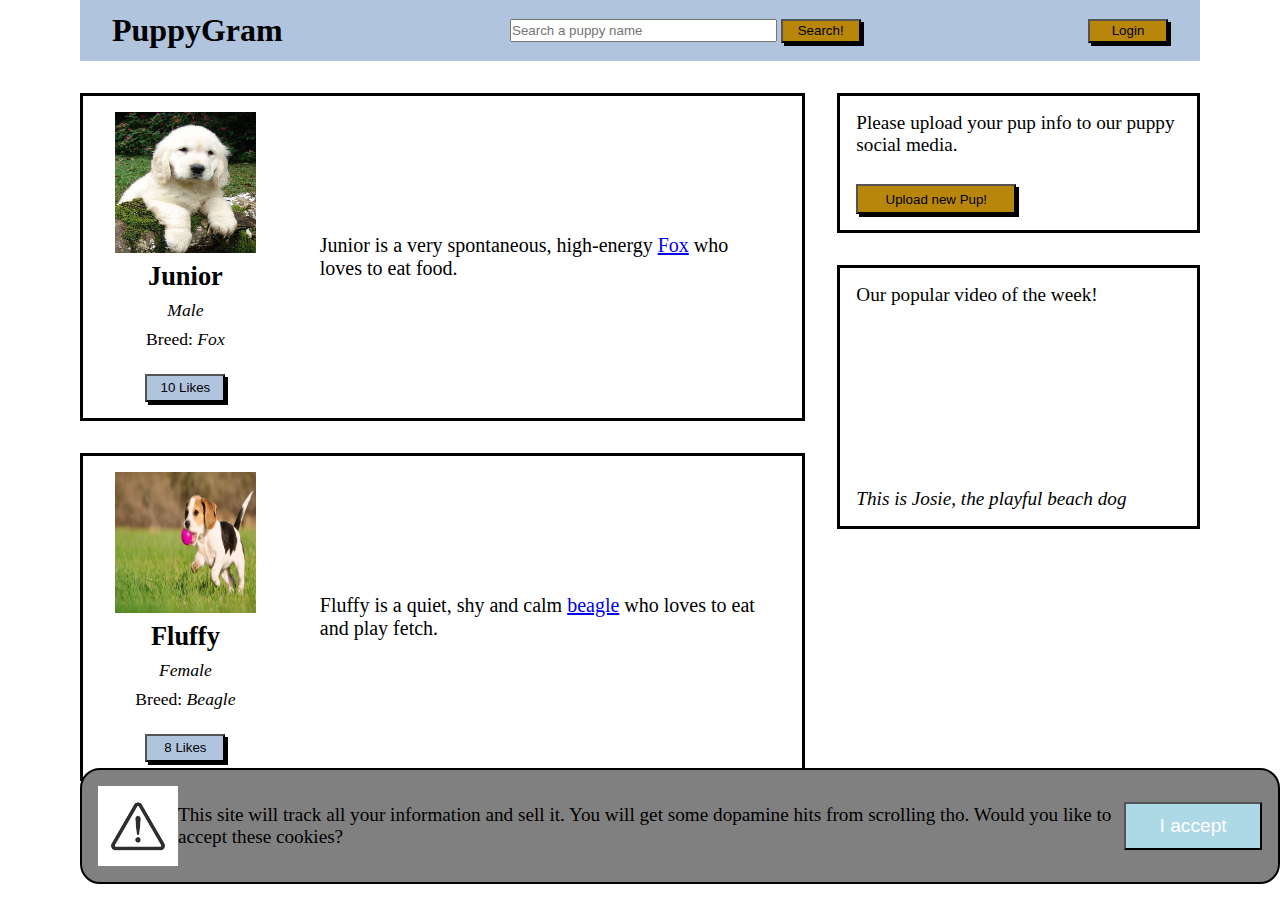
==== Week2-javascript/puppyGram/index.html @ d330710b "puppy page lecture" ====
<!DOCTYPE html>
<html lang="en">
    <head>
        <meta charset="UTF-8">
        <meta http-equiv="X-UA-Compatible" content="IE=edge">
        <meta name="viewport" content="width=device-width, initial-scale=1.0">
        <link rel="stylesheet" href="style.css">
        <title>Puppy Gram</title>
    </head>
    <body>
        
        <!-- NAVBAR -->
        <div id="nav-bar">
            <h1>PuppyGram</h1>
            <div class="search-bar">
                <input type="text" placeholder="Search a puppy name">
                <button>Search!</button>
            </div>
            <button>Login</button>
        </div>

        <!-- MAIN BODY  -->
        <div id="main">

            <div id="col-left">
                <div class="puppy">
                    <div class="puppy-left">
                        <img src="./resources/puppy.jpeg" alt="puppy">
                        <h2>Junior</h2>
                        <p><i>Male</i></p>
                        <p>Breed: <i>Fox</i></p>
                        <button>10 Likes</button>
                    </div>
                    <div class="puppy-right">
                        <p>Junior is a very spontaneous, high-energy <a href="#">Fox</a> who loves to eat food.</p>
                    </div>
                </div>
                <div class="puppy">
                    <div class="puppy-left">
                        <img src="./resources/beagle.jpeg" alt="beagle">
                        <h2>Fluffy</h2>
                        <i>Female</i>
                        <p>Breed: <i>Beagle</i></p>
                        <button>8 Likes</button>
                    </div>
                    <div class="puppy-right">
                        <p>Fluffy is a quiet, shy and calm <a href="#">beagle</a> who loves to eat and play fetch.</p>
                    </div>
                </div>
            </div>

            <div id="col-right">
                <div id="upload">
                    <p>Please upload your pup info to our puppy social media.</p>
                    <button>Upload new Pup!</button>
                </div>
                <div id="video-box">
                    <p>Our popular video of the week!</p>
                    <video src="./resources/puppy_video.mp4"></video>
                    <p><i>This is Josie, the playful beach dog</i></p>
                </div>
            </div>

        </div>

        <div id="cookie-box">
            <img src="./resources/caution.jpeg" alt="">
            <p>This site will track all your information and sell it. You will get some dopamine hits from scrolling tho. Would you like to accept these cookies?</p>
            <button>I accept</button>
        </div>

    </body>
</html>
---- Week2-javascript/puppyGram/style.css ----
* {
    margin: 0rem;
    padding: 0rem;
    box-sizing: border-box;
}

body {
    padding: 0rem 5rem 5rem 5rem;
}

#nav-bar {
    background-color: lightsteelblue;
    display: flex;
    align-items: center;
    justify-content: space-between;
    padding: 0.75rem 2rem;
}

#nav-bar input {
    height: 1.75em;
    width: 20em;
}

#nav-bar button {
    background-color: darkgoldenrod;
    height: 1.5rem;
    width: 5rem;
    box-shadow: 3px 3px black;
}

#main {
    margin-top: 2rem;
    display: flex;
    gap: 2rem;
}


#col-left {
    flex: 2;
    display: flex;
    flex-direction: column;
    gap: 2rem;
}

#col-right {
    flex: 1;
    display: flex;
    flex-direction: column;
    gap: 2rem;
}

.puppy {
    border: 3px solid black;
    display: flex;
    align-items: center;
    gap: 0rem 2rem;
}

.puppy-left {
    display: flex;
    flex-direction: column;
    padding: 1rem 0rem 1rem 2rem;
    align-items: center;
    gap: 0.5rem;            
}

.puppy-left > img {
    height: 8em;
    width: 8em;
}

.puppy-left > button {
    background-color: lightsteelblue;
    margin-top: 1rem;
    width: 5rem;
    height: 1.75rem;
    box-shadow: 3px 3px black;
}

.puppy-left {
    font-size: 1.1rem;

}

.puppy-right {
    padding: 1rem 2rem;
}

.puppy-right p {
    font-size: 1.25rem;
}

#upload, #video-box {
    border: 3px solid black;
    padding: 1rem;
    font-size: 1.2rem;
}

#upload > button {
    background-color: darkgoldenrod;
    box-shadow: 3px 3px black;
    width: 10rem;
    height: 1.9rem;
    margin-top: 1.75rem;
}

#video-box video{
    width: 15rem;
}

#video-box {
    display: flex;
    flex-direction: column;
    gap: 1rem;
}

#cookie-box {
    display: flex;
    align-items: center;
    position: fixed;
    bottom: 1rem;
    border: 2px solid black;
    background-color: grey;
    padding: 1rem;
    display: flex;
    align-items: center;
    font-size: 1.2rem;
    border-radius: 20px;
}

#cookie-box > img {
    width: 5rem;
}

#cookie-box > button {
    background-color: lightblue;
    color: white;
    font-size: 1.2rem;
    width: 10rem;
    height: 3rem;
}
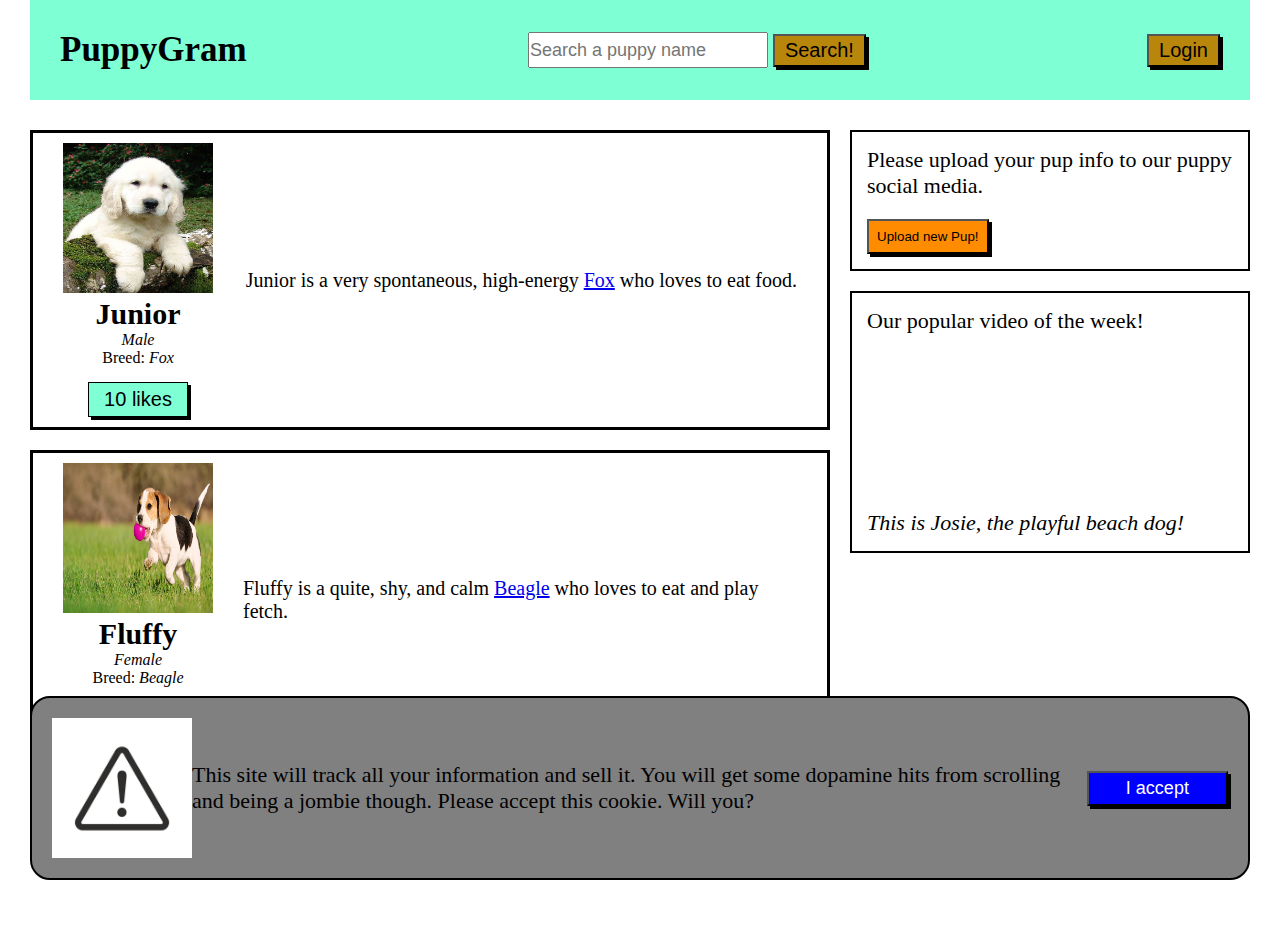
==== commit 6bccf189: "lecture" ====
--- a/Week2-javascript/puppyGram/index.html
+++ b/Week2-javascript/puppyGram/index.html
@@ -4,32 +4,30 @@
         <meta charset="UTF-8">
         <meta http-equiv="X-UA-Compatible" content="IE=edge">
         <meta name="viewport" content="width=device-width, initial-scale=1.0">
+        <title>Puppy Gram</title>
         <link rel="stylesheet" href="style.css">
-        <title>Puppy Gram</title>
     </head>
     <body>
-        
-        <!-- NAVBAR -->
+
         <div id="nav-bar">
             <h1>PuppyGram</h1>
-            <div class="search-bar">
-                <input type="text" placeholder="Search a puppy name">
-                <button>Search!</button>
+            <div id="nav-middle">
+                <input id="search" type="text" placeholder="Search a puppy name">
+                <button onclick="alertMessage()">Search!</button>
             </div>
-            <button>Login</button>
+            <button onclick="removeElement(this)">Login</button>
         </div>
 
-        <!-- MAIN BODY  -->
         <div id="main">
 
             <div id="col-left">
                 <div class="puppy">
                     <div class="puppy-left">
-                        <img src="./resources/puppy.jpeg" alt="puppy">
-                        <h2>Junior</h2>
-                        <p><i>Male</i></p>
-                        <p>Breed: <i>Fox</i></p>
-                        <button>10 Likes</button>
+                        <img onmouseover="changeImg(this)" src="./resources/puppy.jpeg" alt="puppy1">
+                        <h3>Junior</h3>
+                        <em>Male</em>
+                        <p>Breed: <em>Fox</em></p>
+                        <button onclick="incrementLike('#pup1')"><span id="pup1">10</span> likes</button>
                     </div>
                     <div class="puppy-right">
                         <p>Junior is a very spontaneous, high-energy <a href="#">Fox</a> who loves to eat food.</p>
@@ -37,14 +35,14 @@
                 </div>
                 <div class="puppy">
                     <div class="puppy-left">
-                        <img src="./resources/beagle.jpeg" alt="beagle">
-                        <h2>Fluffy</h2>
-                        <i>Female</i>
-                        <p>Breed: <i>Beagle</i></p>
-                        <button>8 Likes</button>
+                        <img src="./resources/beagle.jpeg" alt="puppy2">
+                        <h3>Fluffy</h3>
+                        <em>Female</em>
+                        <p>Breed: <em>Beagle</em></p>
+                        <button onclick="incrementLike('#pup2')"><span id="pup2">8</span> likes</button>
                     </div>
                     <div class="puppy-right">
-                        <p>Fluffy is a quiet, shy and calm <a href="#">beagle</a> who loves to eat and play fetch.</p>
+                        <p>Fluffy is a quite, shy, and calm <a href="#">Beagle</a> who loves to eat and play fetch.</p>
                     </div>
                 </div>
             </div>
@@ -52,12 +50,13 @@
             <div id="col-right">
                 <div id="upload">
                     <p>Please upload your pup info to our puppy social media.</p>
-                    <button>Upload new Pup!</button>
+                    <button onmouseover="playVideo(this)">Upload new Pup!</button>
                 </div>
                 <div id="video-box">
                     <p>Our popular video of the week!</p>
-                    <video src="./resources/puppy_video.mp4"></video>
-                    <p><i>This is Josie, the playful beach dog</i></p>
+                    <video onmouseout="pauseVideo(this)" onmouseover="playVideo(this)" src="./resources/puppy_video.mp4"></video>
+                    <br>
+                    <em>This is Josie, the playful beach dog!</em>
                 </div>
             </div>
 
@@ -65,9 +64,10 @@
 
         <div id="cookie-box">
             <img src="./resources/caution.jpeg" alt="">
-            <p>This site will track all your information and sell it. You will get some dopamine hits from scrolling tho. Would you like to accept these cookies?</p>
-            <button>I accept</button>
+            <p>This site will track all your information and sell it. You will get some dopamine hits from scrolling and being a jombie though. Please accept this cookie. Will you?</p>
+            <button onclick="removeCookie()">I accept</button>
         </div>
 
+        <script src="script.js"></script>
     </body>
 </html>--- a/Week2-javascript/puppyGram/style.css
+++ b/Week2-javascript/puppyGram/style.css
@@ -1,141 +1,163 @@
-* {
-    margin: 0rem;
-    padding: 0rem;
+*{
+    margin: 0;
+    padding: 0;
     box-sizing: border-box;
 }
 
-body {
-    padding: 0rem 5rem 5rem 5rem;
-}
+/* body{
+    padding: 0px 30px;
+} */
 
-#nav-bar {
-    background-color: lightsteelblue;
+#nav-bar{
+    /* outline: 3px solid black; */
+    /* height: 100px; */
+    background-color: aquamarine;
+    margin: 0px 30px;
+    margin-bottom: 30px;
+    padding: 30px;
     display: flex;
     align-items: center;
     justify-content: space-between;
-    padding: 0.75rem 2rem;
 }
 
-#nav-bar input {
-    height: 1.75em;
-    width: 20em;
+h1{
+    font-size: 35px;
 }
 
-#nav-bar button {
-    background-color: darkgoldenrod;
-    height: 1.5rem;
-    width: 5rem;
-    box-shadow: 3px 3px black;
+#nav-bar input{
+    height: 36px;
+    width: 240px;
+    font-size: 18px;
 }
 
-#main {
-    margin-top: 2rem;
+#nav-bar button{
+   /* height: 30px;  */
+   padding: 3px 10px;
+   font-size: 20px;
+   background-color: darkgoldenrod;
+   box-shadow: 3px 3px black;
+}
+
+#nav-middle{
     display: flex;
-    gap: 2rem;
+    align-items: center;
+    gap: 5px;
+}
+
+#main{
+    /* outline: 3px solid red; */
+    height: 800px;
+    margin: 0px 30px;
+
+    display: flex;
+    /* gap: 20px; */
+}
+
+#col-left, #col-right{
+    /* outline: 1px solid black; */
+    /* height: 300px; */
+}
+
+#col-left{
+    flex: 2;
+    margin-right: 20px;
+}
+
+#col-right{
+    flex: 1;
+}
+
+.puppy{
+    /* outline: 3px solid red; */
+    border: 3px solid black;
+    height: 300px;
+    display: flex;
+    align-items: center;
+    justify-content: space-between;
+    padding: 10px 30px;
+    margin-bottom: 20px;
+}
+
+.puppy-left{
+    text-align: center;
+    margin-right: 30px;
+}
+
+.puppy-left, .puppy-right{
+    /* outline: 2px solid purple; */
+}
+
+.puppy-left>img{
+    height: 150px;
+    width: 150px;
+}
+
+.puppy-left>h3{
+    font-size: 30px;
+}
+
+.puppy-left>button{
+    background-color: aquamarine;
+    border: 1px solid black;
+    font-size: 20px;
+    padding: 5px 15px;
+    margin-top: 15px;
+    box-shadow: 3px 3px black;;
+}
+
+.puppy-right>p{
+    font-size: 20px;
 }
 
 
-#col-left {
-    flex: 2;
-    display: flex;
-    flex-direction: column;
-    gap: 2rem;
+#upload, #video-box{
+    /* outline: 3px solid red; */
+    border: 2px solid black;
+    padding: 15px;
+    font-size: 22px;
 }
 
-#col-right {
-    flex: 1;
-    display: flex;
-    flex-direction: column;
-    gap: 2rem;
+#upload{
+    margin-bottom: 20px;
 }
 
-.puppy {
-    border: 3px solid black;
+
+#upload > button{
+    background-color: darkorange;
+    padding: 8px;
+    box-shadow: 3px 3px black;
+    margin-top: 20px;
+}
+
+#video-box > video{
+    width: 200px;
+    margin-top: 20px;
+}
+
+#cookie-box{
+    border: 2px solid black;
+    border-radius: 20px;
+    margin: 0px 30px;
+    font-size: 22px;
+    padding: 20px;
+    background-color: gray;
+
     display: flex;
     align-items: center;
-    gap: 0rem 2rem;
+
+    position:fixed;
+    bottom: 20px;
 }
 
-.puppy-left {
-    display: flex;
-    flex-direction: column;
-    padding: 1rem 0rem 1rem 2rem;
-    align-items: center;
-    gap: 0.5rem;            
+#cookie-box>img{
+    width: 140px;
 }
 
-.puppy-left > img {
-    height: 8em;
-    width: 8em;
-}
-
-.puppy-left > button {
-    background-color: lightsteelblue;
-    margin-top: 1rem;
-    width: 5rem;
-    height: 1.75rem;
+#cookie-box> button{
+    background-color: blue;
+    color: white;
+    font-size: 18px;
+    width: 200px;
+    padding: 5px 20px;
     box-shadow: 3px 3px black;
-}
-
-.puppy-left {
-    font-size: 1.1rem;
-
-}
-
-.puppy-right {
-    padding: 1rem 2rem;
-}
-
-.puppy-right p {
-    font-size: 1.25rem;
-}
-
-#upload, #video-box {
-    border: 3px solid black;
-    padding: 1rem;
-    font-size: 1.2rem;
-}
-
-#upload > button {
-    background-color: darkgoldenrod;
-    box-shadow: 3px 3px black;
-    width: 10rem;
-    height: 1.9rem;
-    margin-top: 1.75rem;
-}
-
-#video-box video{
-    width: 15rem;
-}
-
-#video-box {
-    display: flex;
-    flex-direction: column;
-    gap: 1rem;
-}
-
-#cookie-box {
-    display: flex;
-    align-items: center;
-    position: fixed;
-    bottom: 1rem;
-    border: 2px solid black;
-    background-color: grey;
-    padding: 1rem;
-    display: flex;
-    align-items: center;
-    font-size: 1.2rem;
-    border-radius: 20px;
-}
-
-#cookie-box > img {
-    width: 5rem;
-}
-
-#cookie-box > button {
-    background-color: lightblue;
-    color: white;
-    font-size: 1.2rem;
-    width: 10rem;
-    height: 3rem;
 }